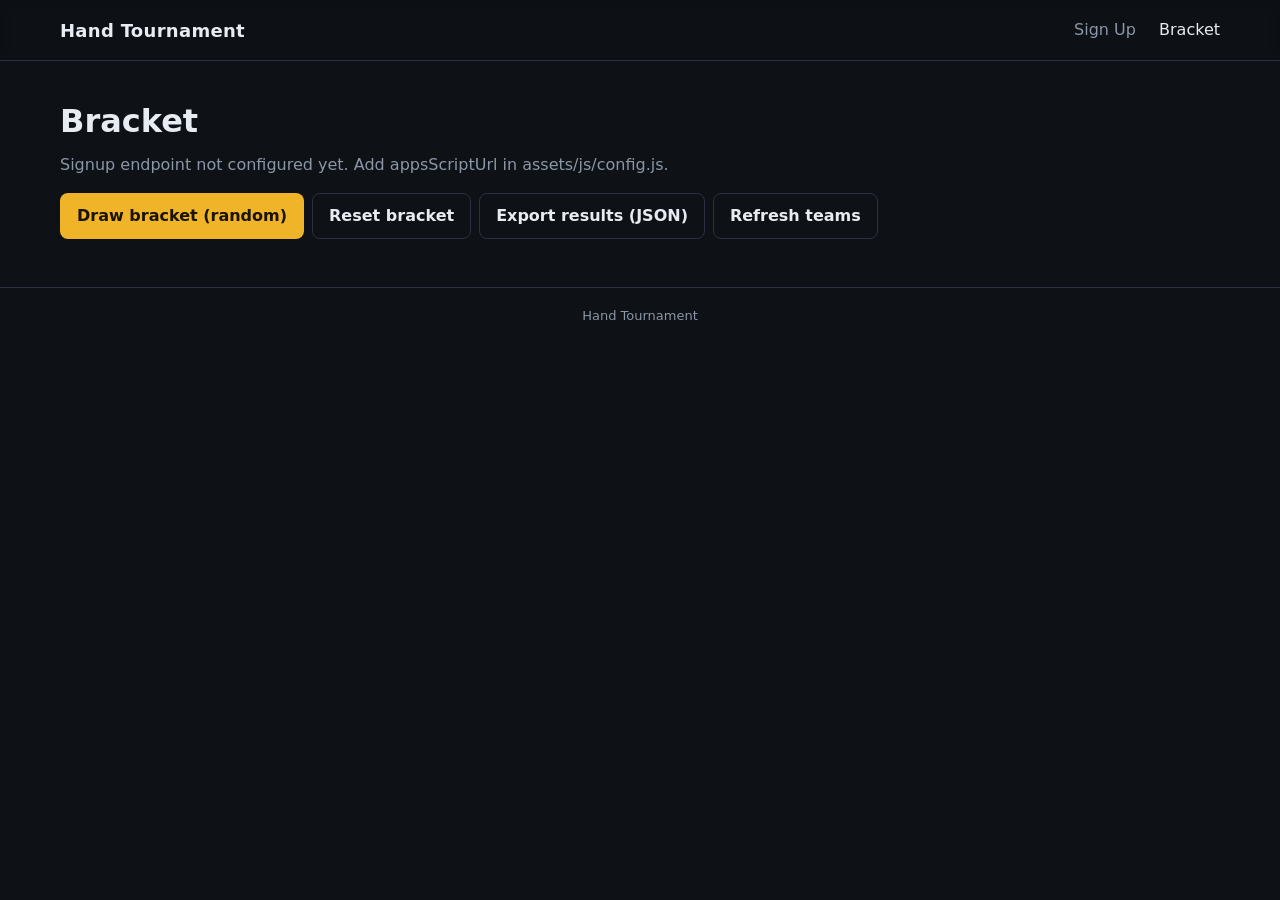
==== bracket.html @ c6df4cfe "Initial Hand tournament site: signup + 16-team bracket - index.html: team signup form (team name, ca" ====
<!doctype html>
<html lang="en">
  <head>
    <meta charset="utf-8" />
    <meta name="viewport" content="width=device-width, initial-scale=1" />
    <title>Hand Tournament — Bracket</title>
    <link rel="stylesheet" href="assets/css/styles.css" />
  </head>
  <body>
    <header class="site-header">
      <div class="wrap">
        <a class="brand" href="./">Hand Tournament</a>
        <nav>
          <a href="./">Sign Up</a>
          <a href="./bracket.html" aria-current="page">Bracket</a>
        </nav>
      </div>
    </header>

    <main class="wrap">
      <section class="hero">
        <h1>Bracket</h1>
        <p id="status-line" class="lede muted">Loading teams…</p>
        <div class="bracket-controls">
          <button id="draw-btn" class="btn-primary" hidden>Draw bracket (random)</button>
          <button id="reset-btn" class="btn-ghost" hidden>Reset bracket</button>
          <button id="export-btn" class="btn-ghost" hidden>Export results (JSON)</button>
          <button id="refresh-btn" class="btn-ghost">Refresh teams</button>
        </div>
      </section>

      <section id="signup-list" class="card" hidden>
        <h2>Confirmed teams</h2>
        <ol id="signup-list-items" class="signup-list"></ol>
      </section>

      <section id="bracket-section" class="card" hidden>
        <h2>Knockout bracket</h2>
        <p class="muted">Click a team in each match to mark them as the winner. Round of 16 is best of 3 — winners advance only after they take 2 games.</p>
        <div id="bracket" class="bracket"></div>
      </section>
    </main>

    <footer class="site-footer">
      <div class="wrap">
        <span class="muted">Hand Tournament</span>
      </div>
    </footer>

    <script src="assets/js/config.js"></script>
    <script src="assets/js/bracket.js"></script>
  </body>
</html>
---- assets/css/styles.css ----
:root {
  --bg: #0e1116;
  --panel: #161b22;
  --panel-2: #1c2230;
  --border: #2a3240;
  --text: #e7ecf3;
  --muted: #8b96a7;
  --accent: #f0b429;
  --accent-2: #d49016;
  --good: #2ea043;
  --bad: #cf3a3a;
  --radius: 10px;
  --shadow: 0 1px 0 rgba(255,255,255,0.03), 0 4px 14px rgba(0,0,0,0.25);
  --mono: ui-monospace, SFMono-Regular, Menlo, Consolas, monospace;
}

* { box-sizing: border-box; }

html, body {
  margin: 0;
  background: var(--bg);
  color: var(--text);
  font-family: system-ui, -apple-system, "Segoe UI", Roboto, "Helvetica Neue", Arial, sans-serif;
  font-size: 16px;
  line-height: 1.5;
  -webkit-font-smoothing: antialiased;
}

a { color: var(--accent); text-decoration: none; }
a:hover { text-decoration: underline; }

.wrap {
  max-width: 1200px;
  margin: 0 auto;
  padding: 0 20px;
}

.site-header {
  border-bottom: 1px solid var(--border);
  background: rgba(14,17,22,0.85);
  backdrop-filter: blur(6px);
  position: sticky;
  top: 0;
  z-index: 10;
}
.site-header .wrap {
  display: flex;
  align-items: center;
  justify-content: space-between;
  height: 60px;
}
.brand {
  font-weight: 700;
  letter-spacing: 0.3px;
  color: var(--text);
  font-size: 18px;
}
.brand:hover { text-decoration: none; color: var(--accent); }
.site-header nav a {
  margin-left: 18px;
  color: var(--muted);
  font-weight: 500;
}
.site-header nav a[aria-current="page"],
.site-header nav a:hover { color: var(--text); text-decoration: none; }

.hero { padding: 36px 0 8px; }
.hero h1 { font-size: 32px; margin: 0 0 8px; }
.lede { color: var(--muted); margin: 0 0 16px; max-width: 720px; }
.muted { color: var(--muted); }

.card {
  background: var(--panel);
  border: 1px solid var(--border);
  border-radius: var(--radius);
  padding: 22px;
  margin: 18px 0;
  box-shadow: var(--shadow);
}
.card h2 { margin: 0 0 12px; font-size: 20px; }

.field { display: flex; flex-direction: column; margin: 12px 0; }
.field label { font-size: 13px; color: var(--muted); margin-bottom: 6px; }
.field input, .field select, .field textarea {
  background: var(--panel-2);
  border: 1px solid var(--border);
  color: var(--text);
  border-radius: 8px;
  padding: 10px 12px;
  font: inherit;
  outline: none;
  transition: border-color 0.12s ease;
}
.field input:focus { border-color: var(--accent); }
.field input[aria-invalid="true"] { border-color: var(--bad); }

.grid-2 { display: grid; grid-template-columns: 1fr 1fr; gap: 12px; }
@media (max-width: 560px) { .grid-2 { grid-template-columns: 1fr; } }

.btn-primary, .btn-ghost {
  display: inline-block;
  border-radius: 8px;
  padding: 10px 16px;
  font: inherit;
  font-weight: 600;
  cursor: pointer;
  border: 1px solid transparent;
  transition: background 0.12s ease, transform 0.05s ease;
}
.btn-primary {
  background: var(--accent);
  color: #1a1300;
}
.btn-primary:hover { background: var(--accent-2); }
.btn-primary:disabled { opacity: 0.6; cursor: not-allowed; }
.btn-ghost {
  background: transparent;
  color: var(--text);
  border-color: var(--border);
}
.btn-ghost:hover { background: var(--panel-2); }
.bracket-controls { display: flex; gap: 8px; flex-wrap: wrap; margin-top: 10px; }

.form-status { min-height: 1.4em; margin: 12px 0 0; font-size: 14px; }
.form-status.ok { color: var(--good); }
.form-status.err { color: var(--bad); }

.steps { padding-left: 20px; }
.steps li { margin: 6px 0; color: var(--muted); }
.steps strong { color: var(--text); }

.signup-list {
  display: grid;
  grid-template-columns: repeat(auto-fill, minmax(220px, 1fr));
  gap: 8px;
  padding: 0;
  margin: 0;
  list-style: none;
  counter-reset: tlist;
}
.signup-list li {
  counter-increment: tlist;
  background: var(--panel-2);
  border: 1px solid var(--border);
  border-radius: 8px;
  padding: 10px 12px;
  font-size: 14px;
  display: flex;
  align-items: center;
  gap: 10px;
}
.signup-list li::before {
  content: counter(tlist);
  display: inline-flex;
  align-items: center;
  justify-content: center;
  width: 24px;
  height: 24px;
  border-radius: 50%;
  background: var(--accent);
  color: #1a1300;
  font-weight: 700;
  font-size: 12px;
  flex-shrink: 0;
}

/* Bracket layout */
.bracket {
  display: grid;
  grid-template-columns: repeat(4, minmax(220px, 1fr));
  gap: 16px;
  margin-top: 14px;
  overflow-x: auto;
  padding-bottom: 6px;
}
.round {
  display: flex;
  flex-direction: column;
  gap: 8px;
  min-width: 220px;
}
.round-title {
  font-size: 12px;
  letter-spacing: 0.08em;
  text-transform: uppercase;
  color: var(--muted);
  margin-bottom: 2px;
}
.round-r1 .matches { display: flex; flex-direction: column; gap: 8px; }
.round-qf .matches { display: flex; flex-direction: column; justify-content: space-around; height: 100%; gap: 16px; }
.round-sf .matches { display: flex; flex-direction: column; justify-content: space-around; height: 100%; gap: 40px; }
.round-f  .matches { display: flex; flex-direction: column; justify-content: center; height: 100%; }

.match {
  background: var(--panel-2);
  border: 1px solid var(--border);
  border-radius: 8px;
  overflow: hidden;
  position: relative;
}
.match-meta {
  display: flex;
  justify-content: space-between;
  align-items: center;
  padding: 4px 10px;
  font-size: 11px;
  color: var(--muted);
  background: rgba(255,255,255,0.02);
  border-bottom: 1px solid var(--border);
}
.match-meta .format-tag {
  font-weight: 600;
  color: var(--accent);
  letter-spacing: 0.04em;
}
.slot {
  display: flex;
  align-items: center;
  justify-content: space-between;
  padding: 9px 10px;
  cursor: pointer;
  user-select: none;
  border-top: 1px solid var(--border);
  font-size: 14px;
  gap: 8px;
}
.slot:first-of-type { border-top: none; }
.slot:hover:not(.disabled):not(.empty) { background: rgba(240,180,41,0.08); }
.slot.winner { background: rgba(46,160,67,0.12); color: var(--text); }
.slot.winner .team-name::before {
  content: "✓ ";
  color: var(--good);
  font-weight: 700;
}
.slot.loser { color: var(--muted); text-decoration: line-through; }
.slot.empty { color: var(--muted); font-style: italic; cursor: default; }
.slot.disabled { cursor: not-allowed; opacity: 0.7; }
.slot .team-name { flex: 1; min-width: 0; overflow: hidden; text-overflow: ellipsis; white-space: nowrap; }
.slot .score {
  font-family: var(--mono);
  font-size: 13px;
  color: var(--muted);
  min-width: 22px;
  text-align: right;
}

.site-footer {
  margin-top: 40px;
  padding: 18px 0;
  border-top: 1px solid var(--border);
  text-align: center;
  font-size: 13px;
}

@media (max-width: 880px) {
  .bracket { grid-template-columns: repeat(4, minmax(200px, 1fr)); }
}
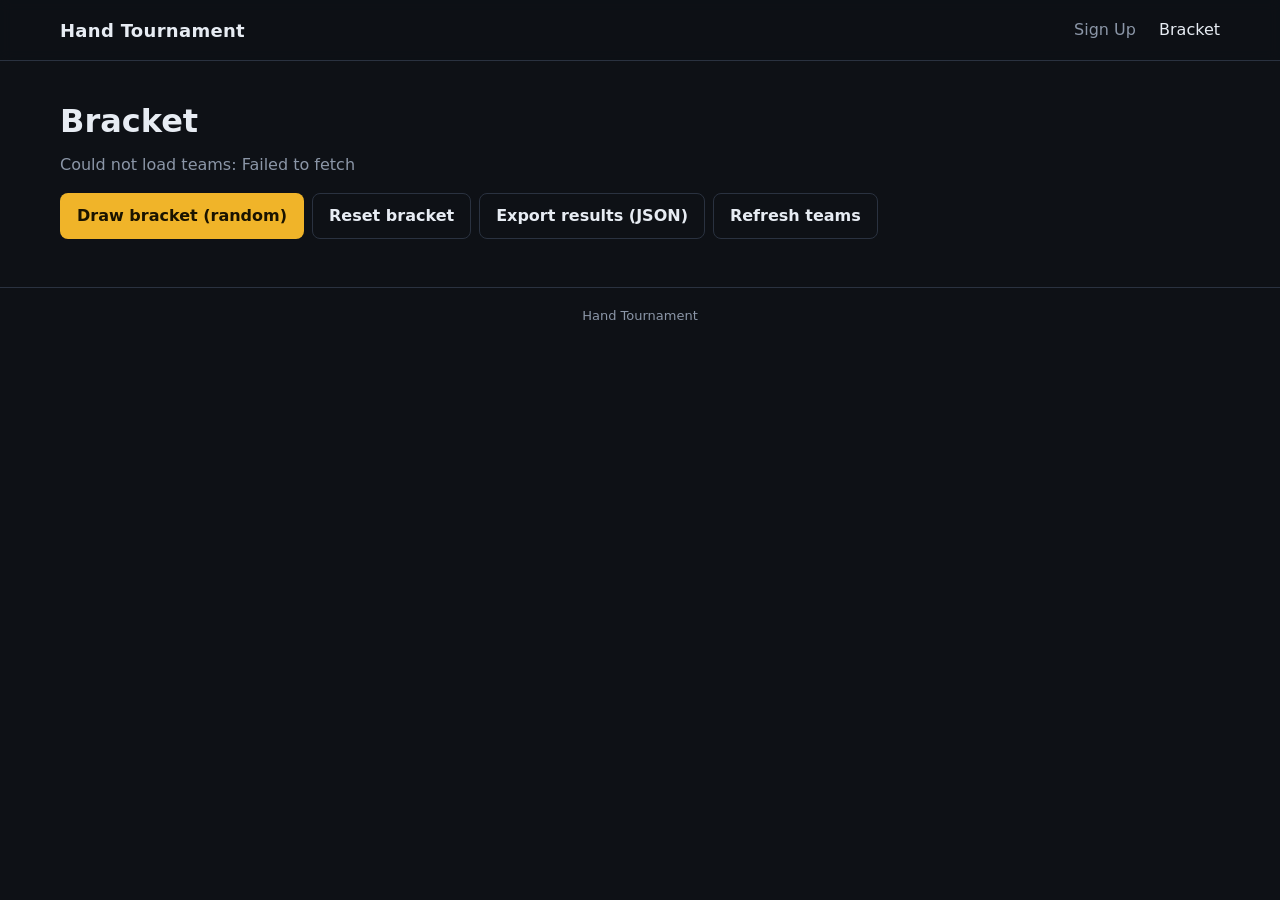
==== commit 083b5cd6: "Require tournament terms before signup" ====
--- a/bracket.html
+++ b/bracket.html
@@ -4,6 +4,7 @@
     <meta charset="utf-8" />
     <meta name="viewport" content="width=device-width, initial-scale=1" />
     <title>Hand Tournament — Bracket</title>
+    <link rel="icon" href="data:image/svg+xml,%3Csvg xmlns='http://www.w3.org/2000/svg' viewBox='0 0 64 64'%3E%3Crect width='64' height='64' rx='12' fill='%230e1116'/%3E%3Crect x='18' y='12' width='28' height='40' rx='4' fill='%23f0b429'/%3E%3Ccircle cx='32' cy='32' r='7' fill='%230e1116'/%3E%3C/svg%3E" />
     <link rel="stylesheet" href="assets/css/styles.css" />
   </head>
   <body>
--- a/assets/css/styles.css
+++ b/assets/css/styles.css
@@ -9,7 +9,7 @@
   --accent-2: #d49016;
   --good: #2ea043;
   --bad: #cf3a3a;
-  --radius: 10px;
+  --radius: 8px;
   --shadow: 0 1px 0 rgba(255,255,255,0.03), 0 4px 14px rgba(0,0,0,0.25);
   --mono: ui-monospace, SFMono-Regular, Menlo, Consolas, monospace;
 }
@@ -65,9 +65,33 @@
 .site-header nav a:hover { color: var(--text); text-decoration: none; }
 
 .hero { padding: 36px 0 8px; }
+.eyebrow,
+.section-kicker {
+  margin: 0 0 6px;
+  color: var(--accent);
+  font-size: 12px;
+  font-weight: 700;
+  letter-spacing: 0.08em;
+  text-transform: uppercase;
+}
 .hero h1 { font-size: 32px; margin: 0 0 8px; }
 .lede { color: var(--muted); margin: 0 0 16px; max-width: 720px; }
 .muted { color: var(--muted); }
+.hero-facts {
+  display: flex;
+  flex-wrap: wrap;
+  gap: 8px;
+  margin-top: 18px;
+}
+.hero-facts span {
+  border: 1px solid var(--border);
+  background: var(--panel);
+  border-radius: 999px;
+  color: var(--text);
+  font-size: 13px;
+  font-weight: 600;
+  padding: 6px 10px;
+}
 
 .card {
   background: var(--panel);
@@ -81,6 +105,12 @@
 
 .field { display: flex; flex-direction: column; margin: 12px 0; }
 .field label { font-size: 13px; color: var(--muted); margin-bottom: 6px; }
+.whatsapp-note {
+  display: inline-block;
+  margin-left: 6px;
+  color: var(--accent);
+  font-weight: 700;
+}
 .field input, .field select, .field textarea {
   background: var(--panel-2);
   border: 1px solid var(--border);
@@ -125,6 +155,79 @@
 .form-status.ok { color: var(--good); }
 .form-status.err { color: var(--bad); }
 
+.terms-panel {
+  margin: 18px 0;
+  border: 1px solid var(--border);
+  border-radius: var(--radius);
+  background: linear-gradient(180deg, rgba(240,180,41,0.08), rgba(28,34,48,0.45));
+  overflow: hidden;
+}
+.terms-header {
+  display: flex;
+  align-items: flex-start;
+  justify-content: space-between;
+  gap: 16px;
+  padding: 16px;
+  border-bottom: 1px solid var(--border);
+}
+.terms-header h3 {
+  margin: 0;
+  font-size: 18px;
+}
+.fee-badge {
+  flex: 0 0 auto;
+  border-radius: 999px;
+  background: var(--accent);
+  color: #1a1300;
+  font-size: 13px;
+  font-weight: 800;
+  padding: 6px 10px;
+}
+.terms-grid {
+  display: grid;
+  grid-template-columns: repeat(2, minmax(0, 1fr));
+  gap: 1px;
+  background: var(--border);
+}
+.rule-group {
+  background: rgba(22,27,34,0.96);
+  padding: 16px;
+}
+.rule-group h4 {
+  margin: 0 0 8px;
+  color: var(--text);
+  font-size: 15px;
+}
+.rule-group ul {
+  margin: 0;
+  padding-left: 18px;
+}
+.rule-group li {
+  color: var(--muted);
+  margin: 7px 0;
+}
+.terms-check {
+  display: flex;
+  align-items: flex-start;
+  gap: 10px;
+  padding: 14px 16px;
+  background: rgba(14,17,22,0.6);
+  border-top: 1px solid var(--border);
+  color: var(--text);
+  font-weight: 600;
+  cursor: pointer;
+}
+.terms-check input {
+  width: 18px;
+  height: 18px;
+  margin-top: 3px;
+  accent-color: var(--accent);
+  flex: 0 0 auto;
+}
+.terms-check span {
+  min-width: 0;
+}
+
 .steps { padding-left: 20px; }
 .steps li { margin: 6px 0; color: var(--muted); }
 .steps strong { color: var(--text); }
@@ -255,3 +358,8 @@
 @media (max-width: 880px) {
   .bracket { grid-template-columns: repeat(4, minmax(200px, 1fr)); }
 }
+
+@media (max-width: 720px) {
+  .terms-header { flex-direction: column; }
+  .terms-grid { grid-template-columns: 1fr; }
+}
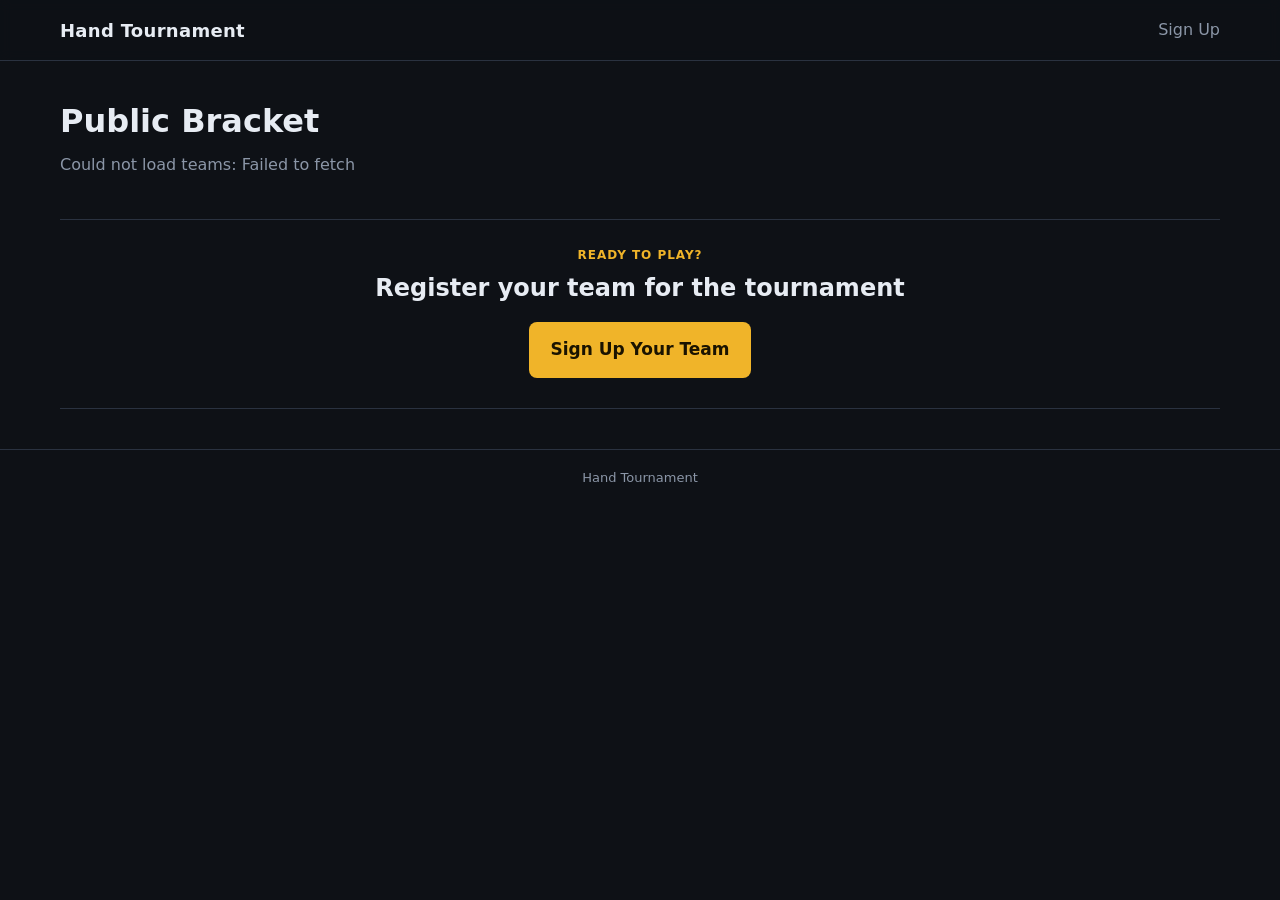
==== commit 5eb39e45: "Promote signup on public bracket page" ====
--- a/bracket.html
+++ b/bracket.html
@@ -3,7 +3,7 @@
   <head>
     <meta charset="utf-8" />
     <meta name="viewport" content="width=device-width, initial-scale=1" />
-    <title>Hand Tournament — Bracket</title>
+    <title>Hand Tournament — Public Bracket</title>
     <link rel="icon" href="data:image/svg+xml,%3Csvg xmlns='http://www.w3.org/2000/svg' viewBox='0 0 64 64'%3E%3Crect width='64' height='64' rx='12' fill='%230e1116'/%3E%3Crect x='18' y='12' width='28' height='40' rx='4' fill='%23f0b429'/%3E%3Ccircle cx='32' cy='32' r='7' fill='%230e1116'/%3E%3C/svg%3E" />
     <link rel="stylesheet" href="assets/css/styles.css" />
   </head>
@@ -13,20 +13,18 @@
         <a class="brand" href="./">Hand Tournament</a>
         <nav>
           <a href="./">Sign Up</a>
-          <a href="./bracket.html" aria-current="page">Bracket</a>
         </nav>
       </div>
     </header>
 
     <main class="wrap">
       <section class="hero">
-        <h1>Bracket</h1>
+        <h1>Public Bracket</h1>
         <p id="status-line" class="lede muted">Loading teams…</p>
         <div class="bracket-controls">
           <button id="draw-btn" class="btn-primary" hidden>Draw bracket (random)</button>
           <button id="reset-btn" class="btn-ghost" hidden>Reset bracket</button>
           <button id="export-btn" class="btn-ghost" hidden>Export results (JSON)</button>
-          <button id="refresh-btn" class="btn-ghost">Refresh teams</button>
         </div>
       </section>
 
@@ -35,9 +33,15 @@
         <ol id="signup-list-items" class="signup-list"></ol>
       </section>
 
+      <section class="signup-cta">
+        <p class="section-kicker">Ready to play?</p>
+        <h2>Register your team for the tournament</h2>
+        <a class="btn-primary btn-large" href="./">Sign Up Your Team</a>
+      </section>
+
       <section id="bracket-section" class="card" hidden>
         <h2>Knockout bracket</h2>
-        <p class="muted">Click a team in each match to mark them as the winner. Round of 16 is best of 3 — winners advance only after they take 2 games.</p>
+        <p class="muted">Public read-only bracket. Round of 16 is best of 3 — winners advance only after they take 2 games.</p>
         <div id="bracket" class="bracket"></div>
       </section>
     </main>
@@ -49,6 +53,6 @@
     </footer>
 
     <script src="assets/js/config.js"></script>
-    <script src="assets/js/bracket.js"></script>
+    <script src="assets/js/bracket.js" data-admin="false"></script>
   </body>
 </html>
--- a/assets/css/styles.css
+++ b/assets/css/styles.css
@@ -15,6 +15,7 @@
 }
 
 * { box-sizing: border-box; }
+[hidden] { display: none !important; }
 
 html, body {
   margin: 0;
@@ -143,6 +144,10 @@
 }
 .btn-primary:hover { background: var(--accent-2); }
 .btn-primary:disabled { opacity: 0.6; cursor: not-allowed; }
+.btn-large {
+  font-size: 17px;
+  padding: 14px 20px;
+}
 .btn-ghost {
   background: transparent;
   color: var(--text);
@@ -228,6 +233,21 @@
   min-width: 0;
 }
 
+.signup-cta {
+  margin: 18px 0;
+  padding: 26px 0 30px;
+  text-align: center;
+  border-top: 1px solid var(--border);
+  border-bottom: 1px solid var(--border);
+}
+.signup-cta h2 {
+  margin: 0 0 16px;
+  font-size: 24px;
+}
+.signup-cta .btn-primary {
+  min-width: 220px;
+}
+
 .steps { padding-left: 20px; }
 .steps li { margin: 6px 0; color: var(--muted); }
 .steps strong { color: var(--text); }
